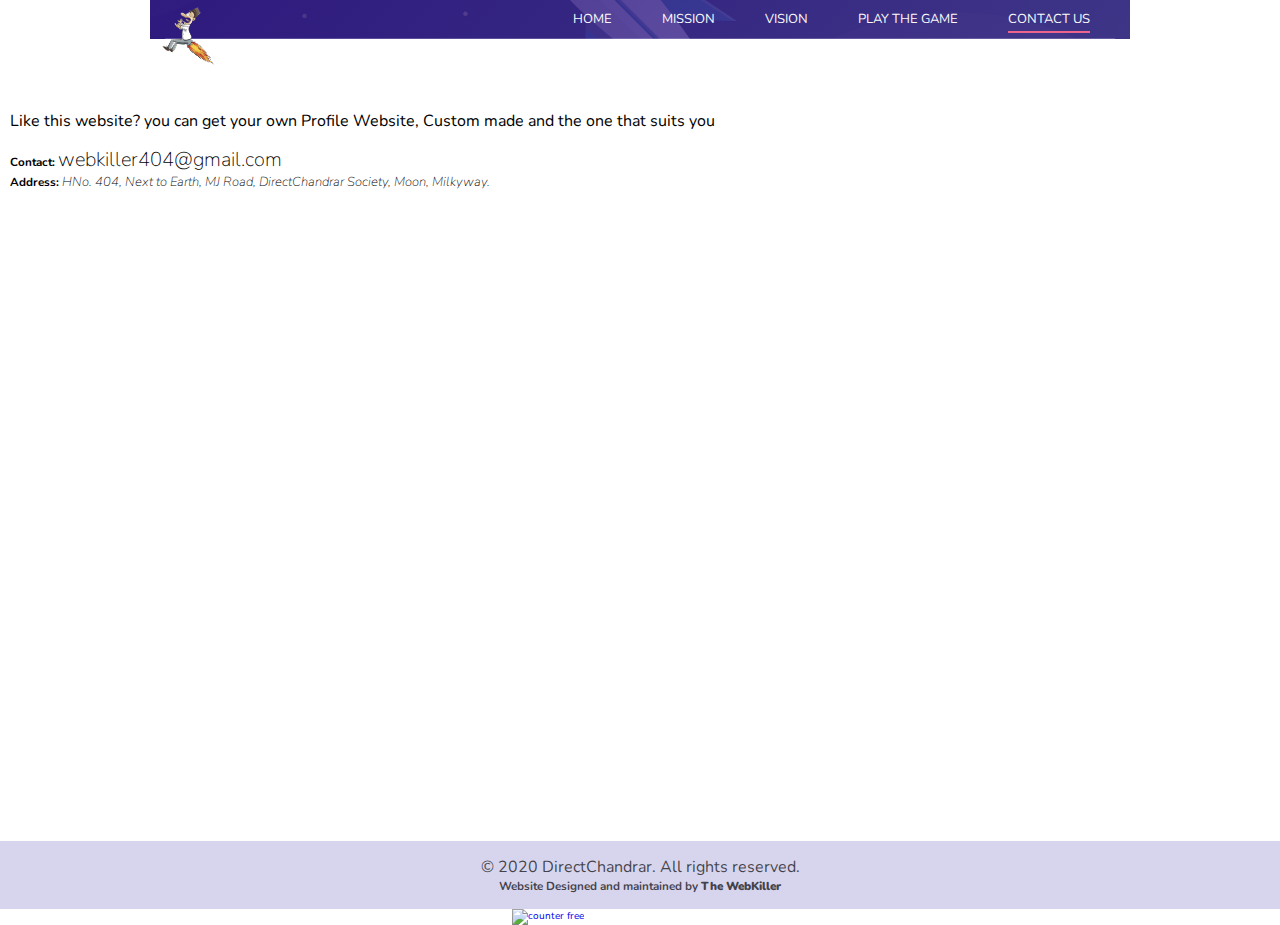
==== contact.html @ a42f816f "google form and css issues fixed" ====
<!DOCTYPE html>
<html lang="en">
  <head>

    <meta property="og:title" content="Direct Chandrar">
    <meta property="og:description" content="A man with a vision to send man to moon in his unique way">
    <meta property="og:image" content="./images/profile.png">
    <meta property="og:url" content="https://directchandrar.com/index.htm">

    <meta property="twitter:title" content="Direct Chandrar">
    <meta property="twitter:description" content="A man with a vision to send man to moon in his unique way">
    <meta property="twitter:image" content="./images/profile.png">

    <meta name="Description" CONTENT="Direct, Chandrar, MJ, mj, direct chandrar">
    <meta name="google-site-verification" content="+nxGUDJ4QpAZ5l9Bsjdi102tLVC21AIh5d1Nl23908vVuFHs34="/>
    
    <meta name="googlebot" content="index, follow">


    <meta charset="UTF-8" />
    <meta
      name="viewport"
      content="width=device-width, user-scalable=no, initial-scale=1.0, maximum-scale=1.0, minimum-scale=1.0"
    />
    <meta http-equiv="X-UA-Compatible" content="ie=edge" />
    <title>Direct Chandrar | Contact</title>
    <!--Ion Icons-->
    <link
      href="https://unpkg.com/ionicons@4.5.10-0/dist/css/ionicons.min.css"
      rel="stylesheet"
    />
    <!--Google Fonts-->
    <link
      href="https://fonts.googleapis.com/css?family=Nunito&display=swap"
      rel="stylesheet"
    />
    <link
      href="https://fonts.googleapis.com/css?family=Aldrich&display=swap"
      rel="stylesheet"
    />
    <!--Our own stylesheet-->
    <link rel="stylesheet" href="./styles.css" />
  </head>
  <body>
    <header>
      <div class="container" style="width: 100%;
      max-width: 98rem;
      margin: 0 auto;
      padding: 0 1.5rem;
      background: linear-gradient( 135deg, rgba(49, 24, 131, 0.9) 0%, rgba(72, 56, 149, 0.8) 100% ), url(images/header-bg.jpg) center no-repeat;
      background-size: cover;">
        <nav>
          <div class="nav-brand">
            <a href="index.html">
              <img class="brand-logo" src="images/logo.png" alt="" />
            </a>
          </div>
          <div class="menu-icons open">
            <i class="icon ion-md-menu"></i>
          </div>
          <ul class="nav-list">
            <div class="menu-icons close">
              <i class="icon ion-md-close"></i>
            </div>
            <li class="nav-item">
              <a href="./index.html" class="nav-link">Home</a>
            </li>
            <li id="navMission" class="nav-item">
              <a href="#" class="nav-link">Mission</a>
            </li>
            <li id="navVision" class="nav-item">
            <a href="#" class="nav-link">Vision</a>
            </li>
            <li class="nav-item">
              <a href="./game.html" class="nav-link">Play the Game</a>
            </li>
            <li class="nav-item">
                <a href="#" class="nav-link current">Contact Us</a>
              </li>
          </ul>
        </nav>
      </div>
    </header>

    <main>
      <div style="margin-top: 10rem; padding: 1rem;">
          <p>Like this website? you can get your own Profile Website, Custom made and the one that suits you</p>
          <br>  
          <h3>Contact: <span style="font-size: 20px; font-weight: 100;">webkiller404@gmail.com</span></h3>
            <h3>Address: <span style="font-size: 13px; font-weight: 100;"><i>HNo. 404, Next to Earth, MJ Road, DirectChandrar Society, Moon, Milkyway.</i></span></h3>
        </div>
        <div>
            <iframe src="https://docs.google.com/forms/d/e/1FAIpQLSeEdyIkI3xSdBAvheeOv-5-Wvf2iQ3Bs9BwO9F2vlzTHC9VXw/viewform?embedded=true" width="100%" height="636" frameborder="0" marginheight="0" marginwidth="0">Loading…</iframe>
        
        
        </div>
    </main>

    <footer>
        <p>&copy; 2020 DirectChandrar. All rights reserved.</p>
        <h3>Website Designed and maintained by <strong>The WebKiller</strong></h3>
        <!-- <h4>webkiller404@gmail.com</h4> -->
    </footer>

    <script type="text/javascript" src="./scripts.js"></script>

    
    <audio  name="mjMission" id="mjMission" hidden="true" autostart="false" src="./assets//mj-mission.mp3"></audio>
    <audio  name="mjVision" id="mjVision" hidden="true" autostart="false" src="./assets//mj-vision.mp3"></audio>
    
    <!-- hitwebcounter Code START -->
    <a href="https://www.hitwebcounter.com" target="_blank">
      <img style="width: 64px; height: 20px; margin-left: 40%;" src="https://hitwebcounter.com/counter/counter.php?page=7439162&style=0007&nbdigits=8&type=page&initCount=10" title="Web Counter" Alt="counter free"   border="0" >
    </a>                                    
                                    
                                        
  </body>
</html>
---- styles.css ----
/* Global Styles */
*,
*:before,
*:after {
  margin: 0;
  padding: 0;
  box-sizing: inherit;
}

html {
  font-family: Nunito, sans-serif;
  font-size: 10px;
  box-sizing: border-box;
}
a {
  text-decoration: none;
}
ul {
  list-style: none;
}
p {
  font-size: 1.6rem;
}
img {
  width: 100%;
  max-width: 100%;
  height: auto;
}
section {
  padding: 8rem 0;
}

body {
  /* background-color: #2ba7ff; */
}

header {
  width: 100%;
  height: 5rem;
  position: absolute;
  top: 0;
  left: 0;
  z-index: 1;
}

.container {
  width: 100%;
  max-width: 98rem;
  margin: 0 auto;
  padding: 0 1.5rem;
}

nav {
  width: 100%;
  display: flex;
  align-items: center;
  justify-content: space-between;
  padding: 1rem 0;
  border-bottom: 1px solid rgba(255, 255, 255, 0.2);
}
.nav-brand {
  width: 8rem;
}
.menu-icons i {
  font-size: 3.5rem;
  color: #fafafa;
  cursor: pointer;
}
.close i {
  color: #eb648c;
}
.nav-list {
  width: 25rem;
  height: 100vh;
  background-color: #d7d4ed;
  position: fixed;
  top: 0;
  right: -26rem;
  display: flex;
  flex-direction: column;
  align-items: center;
  justify-content: center;
  z-index: 1500;
  transition: all 650ms ease-in-out;
}
.nav-list.active {
  right: 0;
}

.brand-logo {
  transform: rotate(45deg);
    position: absolute;
    width: 60px;
    top: 15px;
}

.close {
  position: absolute;
  top: 1rem;
  left: 1.5rem;
}
.nav-item {
  margin: 1.5rem 0;
}
.nav-link {
  font-size: 1.6rem;
  text-transform: uppercase;
  color: rgb(0, 0, 0.7);
}

/* Hero */
.hero {
  width: 100%;
  height: 80vh;
  background: linear-gradient(
      135deg,
      rgba(49, 24, 131, 0.9) 0%,
      rgba(72, 56, 149, 0.8) 100%
    ),
    url("images/header-bg.jpg") center no-repeat;
  background-size: cover;
  position: relative;
}

.hero::before {
  content: "";
  position: absolute;
  left: 0;
  bottom: -3px;
  width: 100%;
  height: 4.7rem;
  background: url("images/wave-small.png") center no-repeat;
  background-size: cover;
}
.main-message {
  width: 100%;
  max-width: 50rem;
  color: #fafafa;
  text-transform: uppercase;
  transition: translateY(20%);
}
.main-message h3 {
  font-size: 1.6rem;
}
.main-message h1 {
  font-family: Aldrich, sans-serif;
  font-size: 4rem;
  margin: 1rem 0;
}
.main-message p {
  text-transform: lowercase;
}

.btn {
  background-color: #eb648c;
  border-radius: 2rem;
  color: #fafafa;
  display: inline-block;
  margin-top: 2rem;
  padding: 1rem 2.5rem;
  text-transform: uppercase;
  transition: background-color 650ms;
}
.btn:hover {
  background-color: #ce587b;
}

/* Experinece the outdoors style */
.experience-outdoors {
  padding: 0;
}
.avatar {
  background: url(./images/profile.png) no-repeat;
  background-position: center;
  background-size: cover;
  width: 10rem;
    height: 10rem;
    border-radius: 50%;
    box-shadow: 0 0 8px 4px #c5c5c5;
    display: inline-block;
    margin: 20px 0;
}
.title-heading {
  text-align: center;
  text-transform: uppercase;
  margin-bottom: 4rem;
  color: rgba(0, 0, 0, 0.7);
}
.title-heading h3 {
  font-size: 1.4rem;
}
.title-heading h1 {
  font-family: Adrich, sans-serif;
  font-size: 2rem;
  margin: 0.5rem 0 1rem;
}
.title-heading p {
  text-transform: lowercase;
}
.activities-grid {
  display: grid;
  grid-template-columns: repeat(auto-fit, minmax(25rem, 1fr));
  grid-gap: 2.5rem;
}
.activities-grid-item {
  height: 40rem;
  padding: 5rem;
  color: #fafafa;
  position: relative;
  display: flex;
  flex-direction: column;
  cursor: pointer;
  z-index: 0;     /*  1 */
}
.activities-grid-item::before {
  content: "";
  position: absolute;
  top: 0;
  left: 0;
  width: 100%;
  height: 100%;
  background-image: linear-gradient(
    135deg,
    rgba(49, 24, 131, 0.9) 0%,
    rgba(72, 56, 149, 0.8) 100%
  );
  z-index: -1;
}
.star-gazing {
    background: url("images/moon.jpg") center no-repeat fixed;
    background-size: cover;
}
.hiking {
    background: url("images/rocket.jpg") top no-repeat fixed;
}
.camping {
    background: url("images/save-goa.jpg") center no-repeat fixed;
}

.activities-grid-item i {
    font-size: 4rem;
    color: #eb648c;
}
.activities-grid-item h1 {
    font-family: Aldrich, sans-serif;
    font-size: 1.7rem;
    text-transform: uppercase;
    margin: 2rem 0;
}

/* Testimonial section css */
.testimonials {
    width: 100%;
    height: 80vh;
    background: linear-gradient(
      135deg,
      rgba(49, 24, 131, 0.9) 0%,
      rgba(72, 56, 149, 0.8) 100%
    ),
    url("images/testimonials-bg.jpg") center no-repeat fixed;   /* parallax effect */
  background-size: cover;
  position: relative;
}
.testimonials::before {
    content: "";
    position: absolute;
    top: -3px;
    left: 0;
    width: 100%;
    height: 4.7rem;
    background: url("images/wave-small-reversed.png") center no-repeat;
}
.testimonial {
    width: 100%;
    color: #fafafa;
    position: absolute;
    top: 55%;
    left: 50%;
    transform: translate(-50%, -50%);   /* Centering strategy */
    text-align: center;
}

.social-links ul{
  display: flex;
    justify-content: center;
    color: #403588;
}
.social-links ul li {
  margin: 0 30px;
}
.social-links ul li a {
  font-size: 7rem;
  /* color: white; */
}

.testimonial-text-box {
    padding: 0 1.5rem;
    margin-bottom: 2rem;
    position: relative;
}
.testimonial-text-box i {
    position: absolute;
    top: -8rem;
    left: 50%;
    transform: translateX(-50%);
    font-size: 8rem;
    color: #eb648c;
    opacity: .5;
    z-index: -1;
}
.testimonial-customer img {
    width: 10rem;
    height: 10rem;
    border-radius: 100%;
    border: 3px solid #eb648c;
}

/* Begin Adventure css */
.social-grid {
    display: grid;
    grid-template-columns: repeat(auto-fit, minmax(25rem, 1fr));
    grid-gap: 2.5rem;
    margin-bottom: 2rem;
    text-align: center;
}
.social-grid p {
    color: rgba(0, 0, 0, 0.7);
}

.social-title p{
  font-size: 2rem;
}

.social-adventure {
  padding: 2rem 0;
}

footer {
    padding: 1.5rem 0;
    background-color: #d7d4ed;
    text-align: center;
    color: rgba(0, 0, 0, 0.7);
}

/* Media queries */
@media screen and (min-width: 350px) {
    .main-message {
        transform: translateY(40%);
    }
}
@media screen and (min-width: 470px) {
    .hero::before {
        height: 9.4rem;
        background: url("images/wave-medium.png");
        background-size: cover;
    }
    .testimonials::before {
        height: 9.4rem;
        background: url("images/wave-medium-reversed.png");
        background-size: cover;
    }
}

@media screen and (min-width: 700px) {
    header {
        height: 8rem;
    }
    .nav-brand {
        width: 3.5rem;
    }
    .nav-list {
        width: initial;
        height: initial;
        background-color: transparent;
        position: initial;
        top: initial;
        right: initial;
        flex-direction: row;
        transition: initial;
    }
    .menu-icons {
        display: none;
    }

    .nav-item {
        margin: 0 2.5rem;
    }
    .nav-link, .current {
        color: #fafafa;
        position: relative;
        font-size: 1.3rem;
    }

    .nav-link::before, .current::before {
        content: "";
        position: absolute;
        left: 0;
        bottom: -.5rem;
        background-color: #eb648c;
        width: 100%;
        height: 2px;
        transform: scaleX(0);
        transform-origin: left;
        transition: transform 650ms;
    }
    .current::before {
        transform: scaleX(1);
    }
    .nav-link:hover::before {
        transform: scaleX(1);
    }
    .hero {
        height: 60vh;
    }
    .main-message {
        transform: translateY(5%);
    }
    .title-heading h1 {
        font-size: 2.5rem;
    }
}

@media screen and (min-width: 950px) {
    .hero::before {
        height: 22.7rem;
        background: url("images/wave-large.png");
        background-size: cover;
    }
    .testimonials::before {
        height: 22.7rem;
        background: url("images/wave-large-reversed.png");
        background-size: cover;
    }
}

@media screen and (min-width: 1200px) {
    .hero {
        height: 75vh;
    }
}



.splash {
  background: url(./images/rocket.gif) center no-repeat;
    position: absolute;
    width: 100%;
    height: 100vh;
    left: 0;
    top: -10px;
    z-index: 3;
}


/* Animation stuff */


.fly-social {
  animation: anim1 .7s ease-out;
}

@keyframes anim1 {
  0% {
    opacity: 0;
    transform: translateX(-30rem);
  }
  100% {
    opacity: 0.7;
    transform: translateX(0);
  }
}


.fly-intro {
  animation: flyIntro 2s ease-in;
}
@keyframes flyIntro {
  0% {
    opacity: 0;
    transform: translateY(3rem);
  }
  100% {
    opacity: 1;
    transform: translateY(0rem);
  }
}


.fly-intro-2 {
  animation: flyIntro 1.3s ease-in;
}
@keyframes flyIntro {
  0% {
    opacity: 0;
    transform: translateY(3rem);
  }
  100% {
    opacity: 1;
    transform: translateY(0rem);
  }
}

/* Game styles */
.container-game {
  width: 100%;
  max-width: 98rem;
  margin: 0 auto;
  padding: 0 1.5rem;
  background: linear-gradient( 135deg, rgba(49, 24, 131, 0.9) 0%, rgba(72, 56, 149, 0.8) 100% ), url(images/header-bg.jpg) center no-repeat;
  background-size: cover;
}

#game-container {
  margin: 0 auto;
  text-align: center;
  margin-top: 10rem;
 
}

.game-body {
  display: flex;
  flex-direction: column;
}
.game-rule {
  text-align: left;
  margin: 3rem 1rem;
  padding: 10px 0;
}

.play-btn {
  display: inline-block;
    background-color: #4161ff;
    padding: 10px;
    border-radius: 5px;
    /* width: 100px; */
    font-size: 20px;
    color: white;
    border: 1px solid #0023cf;
}

.rule-title {
  font-size: 16px;
    text-transform: uppercase;
}
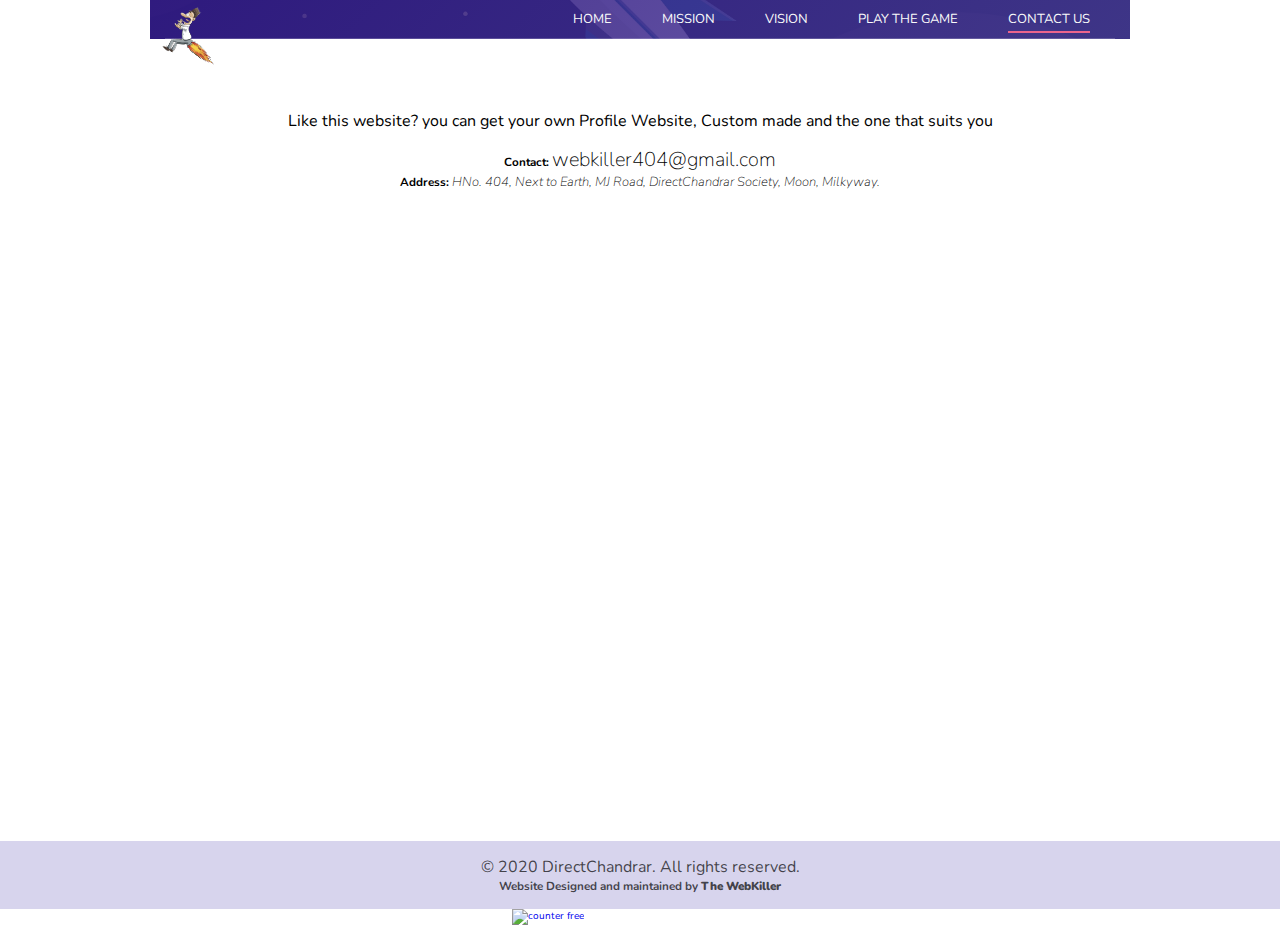
==== commit ed8f885c: "whatsapp sharing" ====
--- a/contact.html
+++ b/contact.html
@@ -15,7 +15,7 @@
     <meta name="google-site-verification" content="+nxGUDJ4QpAZ5l9Bsjdi102tLVC21AIh5d1Nl23908vVuFHs34="/>
     
     <meta name="googlebot" content="index, follow">
-
+    <link rel=icon href=./favicon.png>
 
     <meta charset="UTF-8" />
     <meta
@@ -83,7 +83,7 @@
     </header>
 
     <main>
-      <div style="margin-top: 10rem; padding: 1rem;">
+      <div style="margin-top: 10rem; padding: 1rem; text-align: center;">
           <p>Like this website? you can get your own Profile Website, Custom made and the one that suits you</p>
           <br>  
           <h3>Contact: <span style="font-size: 20px; font-weight: 100;">webkiller404@gmail.com</span></h3>
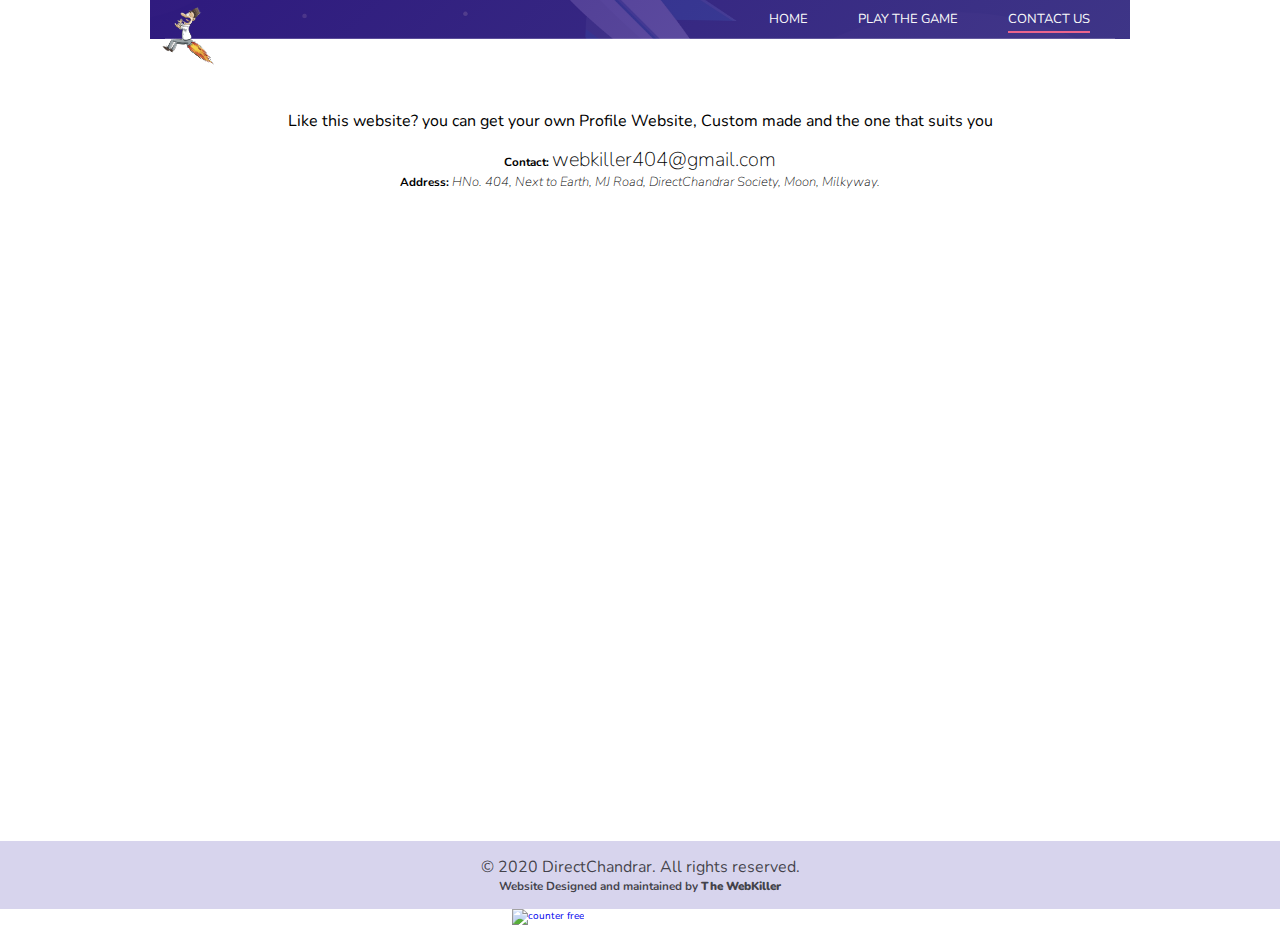
==== commit 491f20ae: "button modifications" ====
--- a/contact.html
+++ b/contact.html
@@ -65,12 +65,12 @@
             <li class="nav-item">
               <a href="./index.html" class="nav-link">Home</a>
             </li>
-            <li id="navMission" class="nav-item">
+            <!-- <li id="navMission" class="nav-item">
               <a href="#" class="nav-link">Mission</a>
             </li>
             <li id="navVision" class="nav-item">
             <a href="#" class="nav-link">Vision</a>
-            </li>
+            </li> -->
             <li class="nav-item">
               <a href="./game.html" class="nav-link">Play the Game</a>
             </li>
